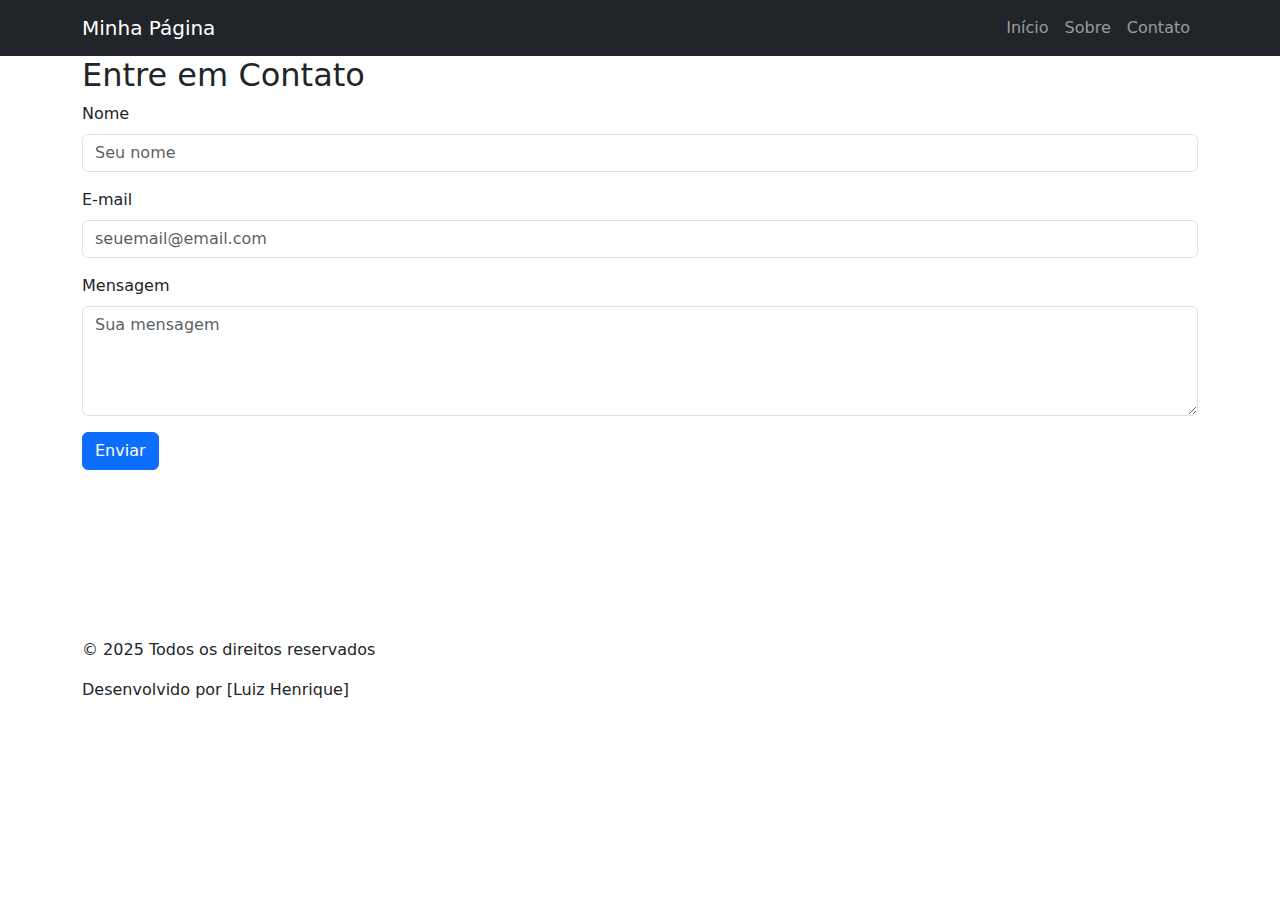
==== contato.html @ 6ef273c6 "atualização projeto" ====
<!DOCTYPE html>
<html lang="pt-br">
<head>
<meta charset="UTF-8">
<meta name="viewport" content="width=device-width, initial-scale=1">
<title>Contato</title>
<link href="https://cdn.jsdelivr.net/npm/bootstrap@5.3.2/dist/css/bootstrap.min.css" rel="stylesheet">
<link rel="stylesheet" href="styles.css">
</head>
<body>
<nav class="navbar navbar-expand-lg navbar-dark bg-dark">
<div class="container">
<a class="navbar-brand" href="index.html">Minha Página</a>
<button class="navbar-toggler" type="button" data-bs-toggle="collapse" data-bs-target="#navbarNav">
<span class="navbar-toggler-icon"></span>
</button>
<div class="collapse navbar-collapse" id="navbarNav">
<ul class="navbar-nav ms-auto">
<li class="nav-item"><a class="nav-link" href="index.html">Início</a></li>
<li class="nav-item"><a class="nav-link" href="sobre.html">Sobre</a></li>
<li class="nav-item"><a class="nav-link" href="contato.html">Contato</a></li>
</ul>
</div>
</div>
</nav>
<div class="container">
<div class="form-container">
<h2>Entre em Contato</h2>
<form>
<div class="mb-3">
<label for="nome" class="form-label">Nome</label>
<input type="text" class="form-control" id="nome" placeholder="Seu nome">
</div>
<div class="mb-3">
<label for="email" class="form-label">E-mail</label>
<input type="email" class="form-control" id="email" placeholder="seuemail@email.com">
</div>
<div class="mb-3">
<label for="mensagem" class="form-label">Mensagem</label>
<textarea class="form-control" id="mensagem" rows="4" placeholder="Sua mensagem"></textarea>
</div>
<button type="submit" class="btn btn-primary">Enviar</button>
<br>
<br>
<br>
<br>
<br>
<br>
<br>
<br>
<!-- Rodapé -->
<footer>
    <p>&copy; 2025 Todos os direitos reservados</p>
    <p>Desenvolvido por [Luiz Henrique]</p>
    
</footer>
</form>
</div>
</div>
</body>
</html>
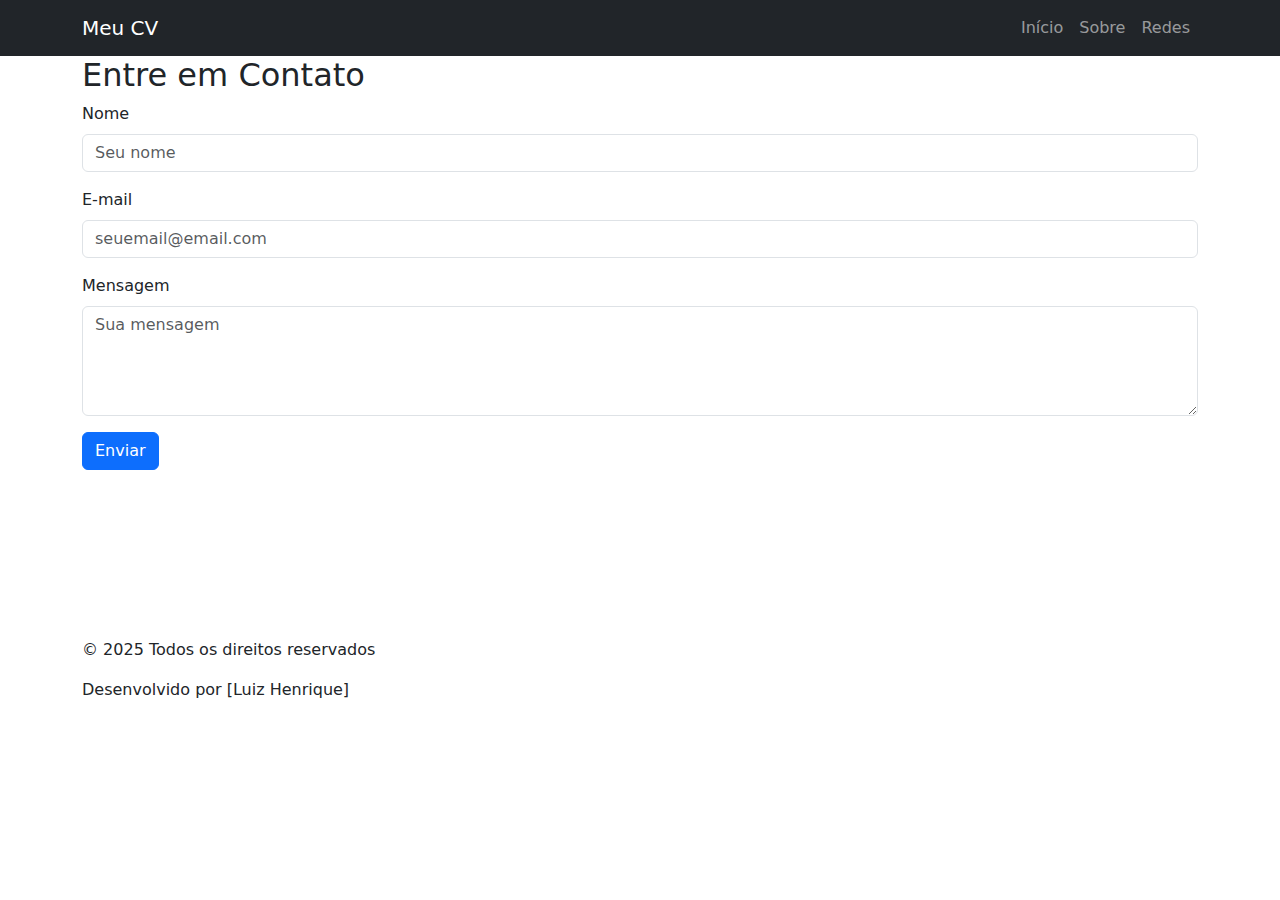
==== commit 84b8a356: "wp" ====
--- a/contato.html
+++ b/contato.html
@@ -10,7 +10,7 @@
 <body>
 <nav class="navbar navbar-expand-lg navbar-dark bg-dark">
 <div class="container">
-<a class="navbar-brand" href="index.html">Minha Página</a>
+<a class="navbar-brand" href="index.html">Meu CV</a>
 <button class="navbar-toggler" type="button" data-bs-toggle="collapse" data-bs-target="#navbarNav">
 <span class="navbar-toggler-icon"></span>
 </button>
@@ -18,7 +18,8 @@
 <ul class="navbar-nav ms-auto">
 <li class="nav-item"><a class="nav-link" href="index.html">Início</a></li>
 <li class="nav-item"><a class="nav-link" href="sobre.html">Sobre</a></li>
-<li class="nav-item"><a class="nav-link" href="contato.html">Contato</a></li>
+<li class="nav-item"><a class="nav-link" href="redes.html">Redes</a></li>
+
 </ul>
 </div>
 </div>
